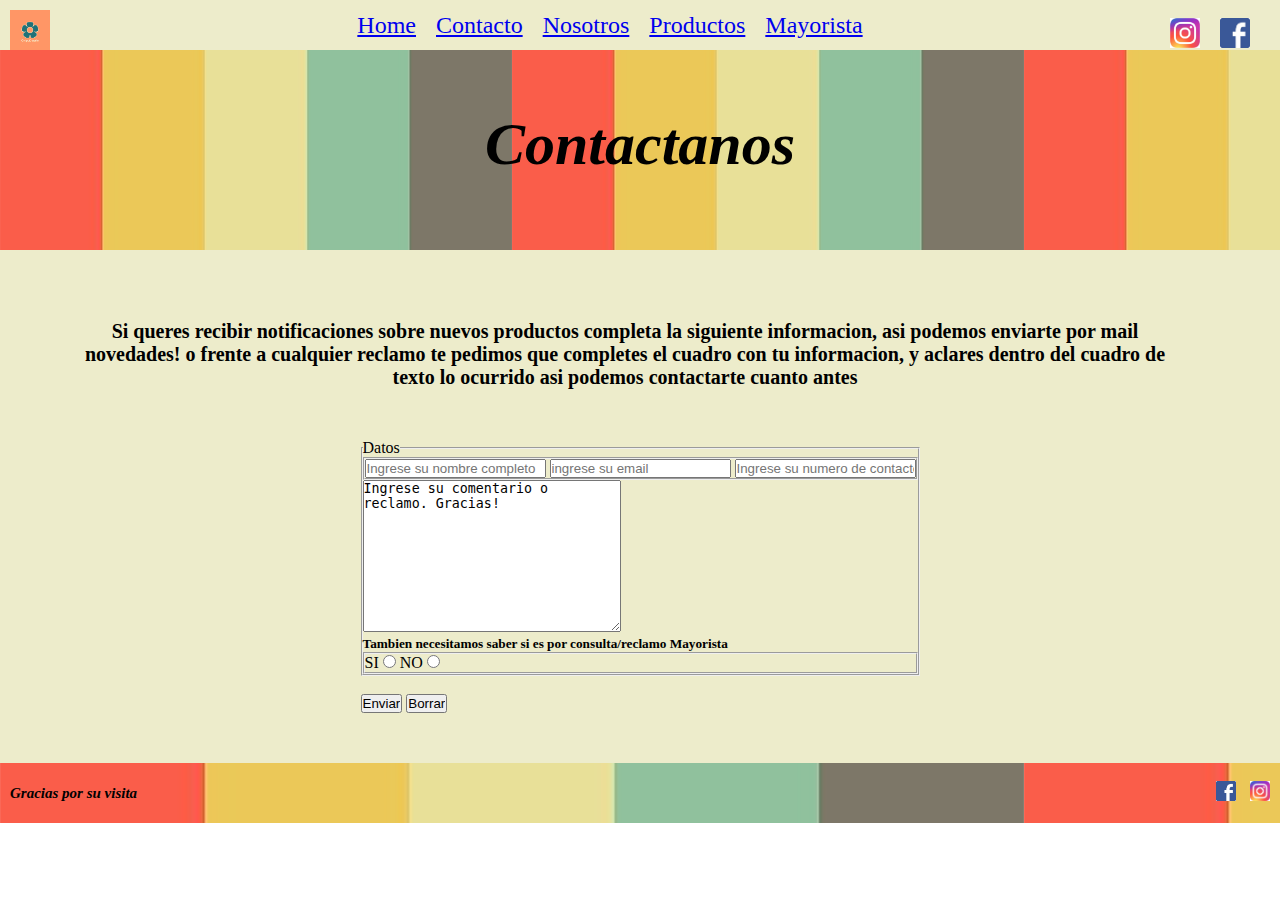
==== paginas/contactos.html @ b228831e "inicio del proyecto con sass" ====
<!DOCTYPE html>
<html lang="en">
<head>
    <meta charset="UTF-8">
    <meta http-equiv="X-UA-Compatible" content="IE=edge">
    <meta name="viewport" content="width=device-width, initial-scale=1.0">
    <link rel="shortcut icon" href="../assets/img/My project.jpg" type="img/x-icon">
    <title>Contacto</title>
    <link rel="stylesheet" href="../assets/ccs/estilo.css">
</head>
<body class="container">

        
    <nav class="navbar">
        
        <div class="logo">
            <img src="../assets/img/My project.jpg" alt="">
        </div>

        <ul>
            <li><a href="../index.html">Home</a></li>
            <li><a href="./contactos.html">Contacto</a></li>
            <li><a href="./nosotros.html">Nosotros</a></li>
            <li><a href="./productos.html">Productos</a></li>
            <li><a href="./mayorista.html">Mayorista</a></li>
           
        </ul>

        <div class="redes">
            <img src="../assets/img/instagramok.jpg" alt="">
            <img src="../assets/img/facebook.jpg" alt="">
        </div>

    </nav>

     <header class="header">
            <div class="headercontacto">
                <H1 class="headercontactoTitulo" >Contactanos</H1>
            </div>
 
    </header>

    <main class="main">
            <div class="infocontacto">
                <h4>Si queres recibir notificaciones 
                    sobre nuevos productos completa 
                    la siguiente informacion, 
                    asi podemos enviarte por mail 
                    novedades! o frente a cualquier reclamo te pedimos que completes 
                    el cuadro con tu informacion, y 
                    aclares dentro del cuadro de texto 
                    lo ocurrido asi podemos contactarte cuanto antes</h4>
                    <form action="">
                        <fieldset>
                            <legend>Datos</legend>
                            <fieldset>
                                <input type="text" name ="NombreCompleto" placeholder="Ingrese su nombre completo" required>
                                <input type="email" name="Email" placeholder="ingrese su email" required>
                                <input type="tel" name="Telefono de contacto" placeholder="Ingrese su numero de contacto">
                            </fieldset>
                            <textarea name="Comentarios" id="" cols="30" rows="10">Ingrese su comentario o reclamo. Gracias!</textarea>
                            
                         <div>
                                <h5>Tambien necesitamos saber si es por consulta/reclamo Mayorista</h5>
                                <fieldset>
                                   <label for="choose">SI</label>
                                   <input type="radio" name="SI" value="SI">
                                   <label for="Choose">NO</label>
                                   <input type="radio" name="NO" value="NO">
                                </fieldset>
                        </fieldset>
                        <br>
                         <input type="submit" value="Enviar">
                         <input type="reset" value="Borrar">
                     </div>
                    </form>


            </div>


    
    </main>
   


    <footer class="footer">
        <div class="piedepagina">
            <div class="Saludos">
                <h2>Gracias por su visita</h2>
            </div>
        
            <div class="redesPiedepagina">
                <img src="../assets/img/facebook.jpg" alt="">
                <img src="../assets/img/instagramok.jpg" alt="">
            </div>
        </div>
    </footer>
    
</body>
</html>
---- assets/ccs/estilo.css ----
*{
    margin: 0%;
    padding: 0%;
    box-sizing:border-box;
  

}

.container{
    display: grid;
    grid-template-columns: repeat(4, 1fr);
    grid-template-rows: auto auto auto 60px;
    grid-template-areas: "navbar navbar navbar navbar"
                         "header header header header"
                         "main main main main"
                         "footer footer footer footer" ;


}



/*---------------------------------------------------------pagina inicio para celular-------------------------------------------------*/

.header{
    grid-area:header;
}

.cajaPortada{
   background-image: url(../img/portada4.png);
   background-size:cover;
   background-repeat: no-repeat;
   display: flex;
   flex-wrap: wrap;
   align-items: center;
   justify-content: center;
   height: 200px;
   

   
    
}    

.Titulo{
    text-align: center;
    font-size: 60px;
    font-style: oblique;
    color:black;
 
}


.pieDePortada{
    text-align:left;
    font-style:oblique;
    display: block;
    padding: 2%;
}


.main{
    grid-area:main;
}

.Novedades{
  
    text-align: center;
    color:rgb(78, 0, 114);
    font-style: oblique;
    background-color:rgb(237, 236, 203);
    
}

.Novedades h2{
  
    font-size: 40px;
    padding-top: 20px;
}

.Novedades h3{
  
    color: black;
}


.tarjetasnovedades{
    display: flex;
    flex-direction: column; /*hace que las imagenes esten una abajo de la otra*/
    align-items: center;
    justify-content: center;
    background-color:rgb(237, 236, 203);
    padding-top:30px;
    padding-block-end: 30px;
   
    

}


.tarjetaNovedad1{
    display: flex;
    flex-direction: column;
    align-items: center;
    border: 2px solid rgb(78, 0, 114);
    margin: 30px;
}


.tarjetaNovedad1 img{
    width: 90%;
    text-align: center;
    margin: 20px;
}

.tarjetaNovedad1_titulo{
    text-align: center;
    font-size: 20px;
    margin: 10px;
}

.btn{
    background-color:rgb(78, 0, 114) ;
    padding: 2%;
    margin:10px;
    color: aliceblue;
    border: 0ch;

}


.tarjetaNovedad2{
    display: flex;
    flex-direction: column;
    align-items: center;
    border: 2px solid rgb(78, 0, 114);
    margin: 30px;
}


.tarjetaNovedad2_img{
    width: 90%;
    text-align: center;
    margin: 20px;
}

.tarjetaNovedad2_titulo{
    text-align: center;
    font-size: 20px;
    margin: 10px;
}
 


/*------------------------- Nosotros para celular ----------------------*/

.headernosotros{
    display: flex;
    flex-direction: column;
    align-items: center;
    justify-content: center;
    background-color: rgb(237, 236, 203);
    padding-top: 20%;
    height: 200px;

    
}


.tituloHeadernosotros{
    background-image: url(../img/portada4.png);
    background-size:contain;
    width: 100%;
    height: 100px;
    text-align:center;
    font-style: oblique;
    font-size: 30px;
    padding-top: 20px;
    
}

.mainnosotros{
    background-color: rgb(237, 236, 203);
    background-size:contain;
    width: 100%;  
    

}

.Parrafo1Mainnosotros{

    font-size: 12px;
    padding: 80px;
    margin-block-end: 20px;
    text-align: center;
    background-color: rgb(237, 236, 203) ;

}

.Parrafo2Mainnosotros{
    font-size: 15px;
    padding-top: 20px;
    padding-block-end: 80px;
    text-align: center;

}


.videoMainNosotros{
    width: 100%;
    height: 200px;
    margin-top: 20px;
    margin-block-end: 20px;
    background-image: url(../img/portada4.png);

}

/*------------------------------CONTACTO para celular-----------------------------*/

.headercontacto{

    display: flex;
    flex-direction: row;
    align-items: center;
    justify-content: center;
    
}

.headercontactoTitulo{
    background-image: url(../img/portada4.png);
    background-size:contain;
    text-align: center;
    width: 100%;
    padding: 30px;
    font-size: 30px;
    font-style: oblique;
    
    

}



.infocontacto{
    display: flex;
    flex-direction:column;
    background-color: rgb(237, 236, 203) ;
    align-items: center;
    justify-content: center;
    padding: 50px;

}

.infocontacto h4{
    text-align: center;
    font-size: 15px;
    padding: 20px;
    
}


/*--------------------------------- PRODUCTOS para CELULAR---------------------------------*/

.headerproductos{

    display: flex;
    flex-direction: column;
    align-items: center;
    justify-content: center;
    background-color: rgb(237, 236, 203);

}

.tituloHeaderproductos{
    background-image: url(../img/portada4.png);
    background-size:contain;
    text-align: center;
    width: 100%;
    height: 200px;
    font-size: 60px;
    font-style: oblique;
    padding-top: 20%;



}


.productoscuadros{
    display: flex;
    flex-direction: column;
    align-items: center;
    justify-content: center;
    background-color: rgb(237, 236, 203);

}



.productosvarios{
    display: flex;
    flex-direction: column;
    align-items: center;
    justify-content: center;
    background-color: rgb(237, 236, 203);

}

.cuadro1{
    display: flex;
    flex-direction: column;
    align-items: center;
    justify-content: center;
    margin: 50px;
    border: 2px solid rgb(78, 0, 114);
}




.cuadro2{
    display: flex;
    flex-direction: column;
    align-items: center;
    justify-content: center;
    margin: 50px;
    border: 2px solid rgb(78, 0, 114);
}

.cuadro1_img{
    width: 50%;
    height: 50% ;
}

.cuadro1_titulo{
    text-align: center;
    font-size: 20px;
    color:rgb(78, 0, 114) ;
    padding: 5%;
    
}

.cuadro2_img{
    width: 50%;
    height: 50% ;
}

.cuadro2_titulo{
    text-align: center;
    font-size: 20px;
    color:rgb(78, 0, 114) ;
    padding: 5%;
    
}

.cuadro1_descripcion{
    text-align: center;
    font-size: 15px;
    color:black;
    padding: 5%;

}


.cuadro2_descripcion{
    text-align: center;
    font-size: 15px;
    color:black;
    padding: 5%;

}

.varios1{
    display: flex;
    flex-direction: column;
    align-items: center;
    justify-content: center;
    margin: 50px;
    border: 2px solid rgb(78, 0, 114);

}

.varios2{
    display: flex;
    flex-direction: column;
    align-items: center;
    justify-content: center;
    margin: 50px;
    border: 2px solid rgb(78, 0, 114);
}

.varios2_img{
    width: 50%;
    height: 50% ;

}

.varios1_img{
    width: 50%;
    height: 50% ;

}

.varios2_titulo{
    text-align: center;
    font-size: 20px;
    color:rgb(78, 0, 114) ;
    padding: 5%;
    

}

.varios1_titulo{
    text-align: center;
    font-size: 20px;
    color:rgb(78, 0, 114) ;
    padding: 5%;
    
}

.varios2_descripcion{
    text-align: center;
    font-size: 15px;
    color:black;
    padding: 5%;

}

.varios1_descripcion{
    text-align: center;
    font-size: 15px;
    color:black;
    padding: 5%;

}

.Productos{


    text-align:left;
    font-size: 18px;
    color:rgb(78, 0, 114) ;
    padding-top: 5%;
    padding-left: 5%;
    background-color: rgb(237, 236, 203);
    height: 100px;


}

.Productos2{

    text-align:left;
    font-size: 18px;
    color:rgb(78, 0, 114) ;
    padding-top: 5%;
    padding-left: 5%;
    background-color: rgb(237, 236, 203);


}


/*------------------------------MAYORISTA para CELULAR------------------------*/

.Bloquecondiciones{
    display: flex;
    flex-direction: column;
    text-align: center;
    justify-content: center;
    background-color: rgb(237, 236, 203);
    border: 2px solid rgb(78, 0, 114);
    padding-top: 20px;

}

.Bloquecondiciones_titulo{
    text-align: center;
    font-size: 25px;
    font-style: oblique;
    padding: 50px;
    color: rgb(78, 0, 114);
}

.Bloquecondiciones_descripcion{
    text-align: center;
    font-size: 15px;
    font-style: oblique;
    padding: 20px;

}
.Bloquecondiciones_acepto{

    text-align: center;
    font-weight: 900;
    font-size: 20px;
    font-style: oblique;
    padding: 20px;

}


.bloqueeleccion{
    display: flex;
    flex-direction: column;
    text-align: center;
    justify-content: center;
    background-color: rgb(237, 236, 203);
  
   
}

.bloqueeleccionTitulo{
    text-align: center;
    font-weight: 900;
    font-size: 25px;
    font-style: oblique;
    padding: 20px;
    color:rgb(78, 0, 114) ;

}

.bloqueeleccionTituloProductos{

    text-align: center;
    font-size: 18px;
    margin: 20px;

}

.bloqueeleccionTituloCantidades{
    text-align: center;
    font-size: 18x;
    margin: 20px;

}

.bloqueeleccion_email{
    text-align: center;
    font-size: 13px;
    margin:10%;


}

.headermayorista{    
    display: flex;
    flex-direction: column;
    align-items: center;
    justify-content: center;
    background-color: rgb(237, 236, 203);
    height: 100px;
    padding-top: 20px;

}

.tituloHeadermayorista{
    background-image: url(../img/portada4.png);
    background-size:contain;
    text-align: center;
    width: 100%;
    height: 100%;
    font-size: 40px;
    font-style: oblique;
    padding-top: 20px;
}



/*--------------------------------------uso comun para todas las pag--------------------------------------------------------*/

/*---------------------barra navegador--------------*/



.navbar{
    grid-area: navbar;
    background-color: rgb(237, 236, 203);
    z-index: 20;
    display: flex;
    flex-wrap: wrap;
    flex-direction:row;
    align-items:flex-start;
    justify-content:space-between;

}

.navbar ul{
    list-style:none;
    display: flex;
    flex-direction: column;
    flex-wrap: wrap;
    align-items: center;
    justify-content: center;
  
  
}

.navbar ul li{
    display: inline-block;
    padding: 10px;
    font-size: 20px;
    font-size:x-large;
    
    
    
}
.logo{
    display: flex;
    flex-direction: column;
    justify-content: center;
    
}

.logo img{
    width: 40px;
    height: 40px;
    margin-left: 20px;
    margin-top: 10px;
    

}

.redes{
    display: flex;
    flex-direction:column;
    margin-right: 10px;
}

.redes img{
    width: 30px;
    height: 30px;
    margin-right: 20px;
    display: inline-block;
    margin-top: 15px;

}

/*---------------------pie de pagina-------------*/

.footer{
    grid-area: footer;
}

.piedepagina{
    display: flex;
    flex-direction: row;
    align-items: center;
    justify-content:space-between;
    background-image: url(../img/portada4.png);
    height: 60px;

}

.redesPiedepagina img {
    width: 20px;
    height: 20px;
    margin-right: 10px;
}

.Saludos{
    font-style: oblique;
    font-size: 10px;
    margin-left: 10px;

}



/*---------------------------------------------- TODO PARA ESCRITORIO----------------------------------------------------------*/


@media(min-width:768px){




    .container{
        display: grid;
        grid-template-columns: repeat(4, 1fr);
        grid-template-rows: auto auto auto 60px;
        grid-template-areas: "navbar navbar navbar navbar"
                             "header header header header"
                             "main main main main"
                             "footer footer footer footer" ;}

     

    .navbar{

        grid-area: navbar;
        background-color: rgb(237, 236, 203);
        z-index: 20;
        display: flex;
        flex-wrap: wrap;
        flex-direction:row;
        align-items:center;
        justify-content: space-between;
    }     


    .navbar ul{
        list-style:none;
        display: flex;
        flex-direction: row;
        flex-wrap: wrap;
        align-items: center;
        justify-content: center;
      
      
    }
    
    .navbar ul li{
        display: inline-block;
        padding: 10px;
        font-size: 20px;
        font-size:x-large;
        
        
    }
    .logo{
        display: flex;
        flex-direction: row;
        justify-content:flex-start
    }
    
    .logo img{
        width: 40px;
        height: 40px;
        margin-left: 10px;
        
    
    }
    
    .redes{
        display: flex;
        flex-direction:row;
        margin-right: 10px;
    }
    
    .redes img{
        width: 30px;
        height: 30px;
        margin-right: 20px;
        display: inline-block;
    
    }


    
    
    /*------------------seccion inicio para escritorio --------------------*/


    .cajaPortada{
        background-image: url(../img/portada4.png);
        background-size:cover;
        background-repeat: no-repeat;
        display: flex;
        flex-wrap: wrap;
        align-items: center;
        justify-content: center;
        height: 200px;
        
         
     }    
    
    .tarjetasnovedades{
        display: flex;
        flex-direction: row; /*hace que las imagenes esten una al lado de la otra*/
        align-items: center;
        justify-content: center;
        background-color:rgb(237, 236, 203);
        padding-top:30px;
        padding-block-end: 30px;
        
    
    }
    
    
    .tarjetaNovedad1{
        display: flex;
        flex-direction: column;
        width: 70%;
        align-items: center;
        border: 2px solid rgb(78, 0, 114);
        margin: 30px;
    }
    
    
    .tarjetaNovedad1 img{
        width: 90%;
        text-align: center;
        margin: 20px;
    }
    
    .tarjetaNovedad1_titulo{
        text-align: center;
        font-size: 20px;
        margin: 10px;
    }
    
    .btn{
        background-color:rgb(78, 0, 114) ;
        padding: 2%;
        margin:10px;
        color: aliceblue;
        border: 0ch;
    
    }
    
    
    .tarjetaNovedad2{
        display: flex;
        flex-direction: column;
        width: 70%;
        align-items: center;
        border: 2px solid rgb(78, 0, 114);
        margin: 30px;
    }
    
    
    .tarjetaNovedad2_img{
        width: 90%;
        text-align: center;
        margin: 20px;
    }
    
    .tarjetaNovedad2_titulo{
        text-align: center;
        font-size: 20px;
        margin: 10px;
    }
     
    

   /*--------------------------pagina NOSOTROS para escritorio------------------------------*/ 



   .headernosotros{
    padding-top: 10px;
    display: flex;
    flex-direction: column;
    align-items: center;
    justify-content: center;
    background-color: rgb(237, 236, 203);

    
}


.tituloHeadernosotros{
    background-image: url(../img/portada4.png);
    background-size:contain;
    width: 100%;
    text-align: center;
    font-style: oblique;
    font-size: 40px;
    height: 200px;
    padding-top: 60px;
}

.mainnosotros{
    background-color: rgb(237, 236, 203);
    background-size:contain;
    width: 100%;
    text-align: center;
    font-style: oblique;
    font-size: 40px;
   
    

}

.Parrafo1Mainnosotros{

    font-size: 20px;
    padding: 80px;
    margin-block-end: 20px;
    text-align: center;
    background-color: rgb(237, 236, 203) ;

}

.Parrafo2Mainnosotros{
    font-size: 20px;
    padding-top: 10px;
    padding-block-end: 80px;
    text-align: center;
    font-weight: 600;

}


.videoMainNosotros{
    width: 100%;
    height: 500px;
    margin-top: 20px;
    margin-block-end: 20px;
    background-image: url(../img/portada4.png);

}



/*-------------------------------------- pagina CONTACTO para escritrio--------------------------*/

.headercontacto{

    display: flex;
    flex-direction: row;
    align-items: center;
    justify-content: center;
    
}

.headercontactoTitulo{
    background-image: url(../img/portada4.png);
    background-size:contain;
    text-align: center;
    width: 100%;
    height: 200px;
    padding-top: 60px;
    font-size: 60px;
    font-style: oblique;

}



.infocontacto{
    display: flex;
    flex-direction:column;
    background-color: rgb(237, 236, 203) ;
    align-items: center;
    justify-content: center;
    padding: 50px;

}

.infocontacto h4{
    text-align: center;
    font-size: 20px;
    padding-top: 20px;
    padding-block-end: 50px;
    padding-right: 50px;
    
}




   /*--------------------- pagina PRODUCTOS para escritorio--------------------------*/
   
   .headerproductos{

    display: flex;
    flex-direction: column;
    align-items: center;
    justify-content: center;
    background-color: rgb(237, 236, 203);

}

.tituloHeaderproductos{
    background-image: url(../img/portada4.png);
    background-size:contain;
    text-align: center;
    width: 100%;
    height: 200px;
    padding-top: 60px;
    font-size: 60px;
    font-style: oblique;


}

.productoscuadros{
    display: flex;
    flex-direction: row;
    align-items: center;
    justify-content: center;
    background-color: rgb(237, 236, 203);
    padding: 50px;

}



.productosvarios{
    display: flex;
    flex-direction: row;
    align-items: center;
    justify-content: center;
    background-color: rgb(237, 236, 203);
    padding: 50px;


}

.cuadro1{
    display: flex;
    flex-direction: column;
    align-items: center;
    justify-content: center;
    width: 400px; ;
    height: 500px; ;
    margin: 50px;
    border: 2px solid rgb(78, 0, 114);
}




.cuadro2{
    display: flex;
    flex-direction: column;
    align-items: center;
    justify-content: center;
    width: 400px; ;
    height: 500px; ;
    margin: 50px;
    border: 2px solid rgb(78, 0, 114);
}

.cuadro1_img{
    width: 300px;
    height: 300px;
}

.cuadro1_titulo{
    text-align: center;
    font-size: 30px;
    color:rgb(78, 0, 114) ;
    padding: 5%;
    
}

.cuadro2_img{
    width: 300px;
    height: 300px;
}

.cuadro2_titulo{
    text-align: center;
    font-size: 30px;
    color:rgb(78, 0, 114) ;
    padding: 5%;
    
}

.cuadro1_descripcion{
    text-align: center;
    font-size: 15px;
    color:black;
    padding: 5%;

}


.cuadro2_descripcion{
    text-align: center;
    font-size: 15px;
    color:black;
    padding: 5%;

}

.varios1{
    display: flex;
    flex-direction: column;
    align-items: center;
    justify-content: center;
    width: 400px; ;
    height: 500px; ;
    margin: 50px;
    border: 2px solid rgb(78, 0, 114);

}

.varios2{
    display: flex;
    flex-direction: column;
    align-items: center;
    justify-content: center;
    width: 400px; ;
    height: 500px; ;
    margin: 50px;
    border: 2px solid rgb(78, 0, 114);
}

.varios2_img{
    width: 300px;
    height: 300px;

}

.varios1_img{
    width: 300px;
    height: 300px;

}

.varios2_titulo{
    text-align: center;
    font-size: 30px;
    color:rgb(78, 0, 114) ;
    padding: 5%;
    

}

.varios1_titulo{
    text-align: center;
    font-size: 30px;
    color:rgb(78, 0, 114) ;
    padding: 5%;
    
}

.varios2_descripcion{
    text-align: center;
    font-size: 15px;
    color:black;
    padding: 5%;

}

.varios1_descripcion{
    text-align: center;
    font-size: 15px;
    color:black;
    padding: 5%;

}

.Productos{


    text-align:left;
    font-size: 18px;
    color:rgb(78, 0, 114) ;
    padding-top: 5%;
    padding-left: 5%;
    background-color: rgb(237, 236, 203);
    height: 100px;


}

.Productos2{

    text-align:left;
    font-size: 18px;
    color:rgb(78, 0, 114) ;
    padding-top: 5%;
    padding-left: 5%;
    background-color: rgb(237, 236, 203);


}


/*------------------------------------------ MAYORISTA PARA ESCRITORIO--------------------------------*/

.Bloquecondiciones{
    display: flex;
    flex-direction: column;
    text-align: center;
    justify-content: center;
    background-color: rgb(237, 236, 203);
    height: 300px;
    border: 2px solid rgb(78, 0, 114);

}

.Bloquecondiciones_titulo{
    text-align: center;
    font-size: 30px;
    font-style: oblique;
    padding: 50px;
    color: rgb(78, 0, 114);
}

.Bloquecondiciones_descripcion{
    text-align: center;
    font-size: 15px;
    font-style: oblique;
    padding: 20px;

}
.Bloquecondiciones_acepto{

    text-align: center;
    font-weight: 900;
    font-size: 25px;
    font-style: oblique;
    padding: 20px;

}


.bloqueeleccion{
    display: flex;
    flex-direction: column;
    text-align: center;
    justify-content: center;
    background-color: rgb(237, 236, 203);
    height: 400px;
   
}

.bloqueeleccionTitulo{
    text-align: center;
    font-weight: 900;
    font-size: 35px;
    font-style: oblique;
    padding: 20px;
    color:rgb(78, 0, 114) ;

}

.bloqueeleccionTituloProductos{

    text-align: center;
    font-size: 25px;
    margin: 20px;

}

.bloqueeleccionTituloCantidades{
    text-align: center;
    font-size: 20px;
    margin: 20px;

}

.bloqueeleccion_email{
    text-align: center;
    font-size: 20px;
    margin: 20px;

}

.headermayorista{    
    display: flex;
    flex-direction: column;
    align-items: center;
    justify-content: center;
    background-color: rgb(237, 236, 203);
}

.tituloHeadermayorista{
    background-image: url(../img/portada4.png);
    background-size:contain;
    text-align: center;
    width: 100%;
    height: 200px;
    
    font-size: 60px;
    font-style: oblique;
}


}
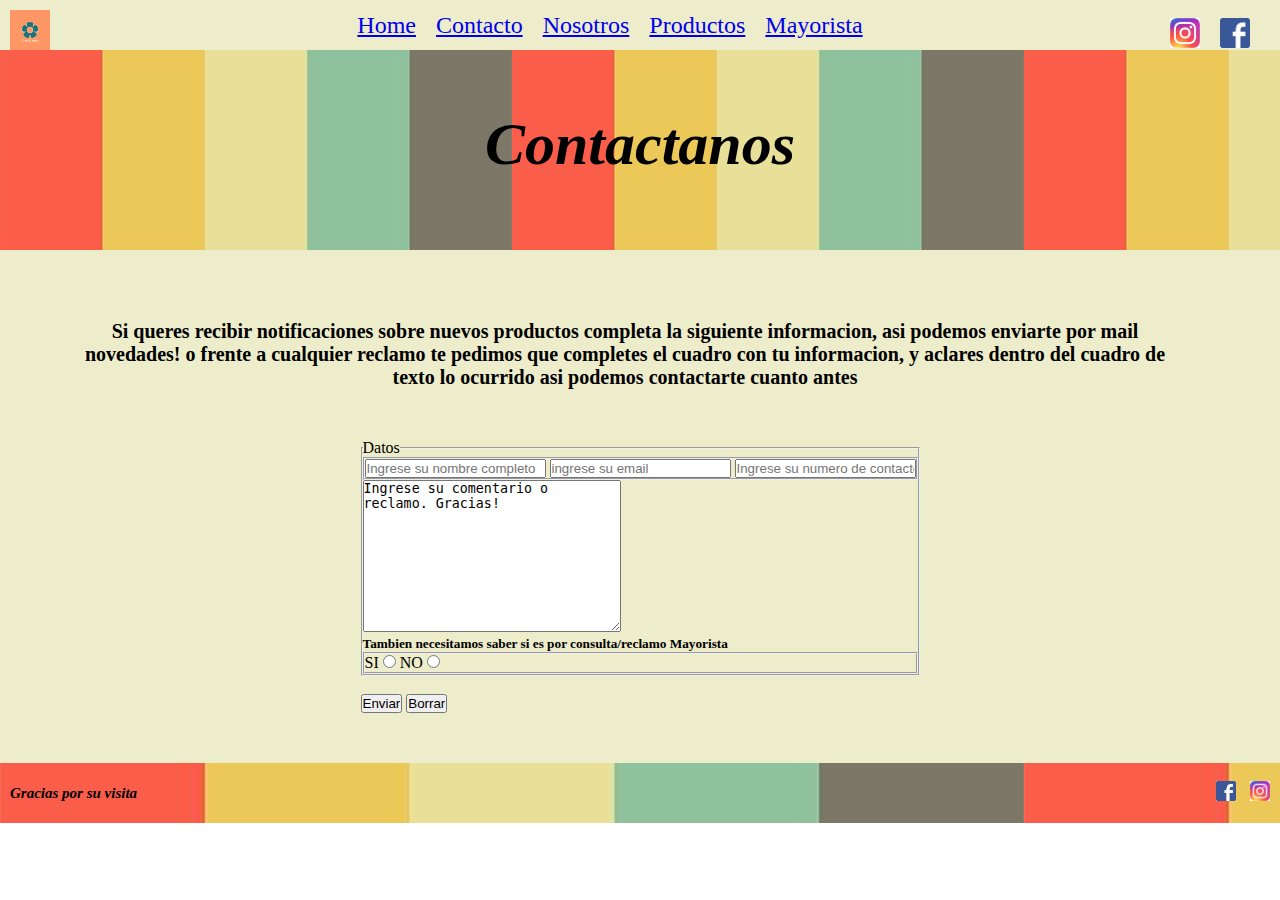
==== commit 70db9cf6: "nodejs aplicado, listo para trabajar con estilo ssas" ====
--- a/paginas/contactos.html
+++ b/paginas/contactos.html
@@ -6,7 +6,7 @@
     <meta name="viewport" content="width=device-width, initial-scale=1.0">
     <link rel="shortcut icon" href="../assets/img/My project.jpg" type="img/x-icon">
     <title>Contacto</title>
-    <link rel="stylesheet" href="../assets/ccs/estilo.css">
+    <link rel="stylesheet" href="../assets/css/estilo.css">
 </head>
 <body class="container">
 
--- a/assets/css/estilo.css
+++ b/assets/css/estilo.css
@@ -0,0 +1,848 @@
+* {
+  margin: 0%;
+  padding: 0%;
+  box-sizing: border-box; }
+
+.container {
+  display: grid;
+  grid-template-columns: repeat(4, 1fr);
+  grid-template-rows: auto auto auto 60px;
+  grid-template-areas: "navbar navbar navbar navbar"+ "header header header header"+ "main main main main"+ "footer footer footer footer"; }
+
+/*---------------------------------------------------------pagina inicio para celular-------------------------------------------------*/
+.header {
+  grid-area: header; }
+
+.cajaPortada {
+  background-image: url(../img/portada4.png);
+  background-size: cover;
+  background-repeat: no-repeat;
+  display: flex;
+  flex-wrap: wrap;
+  align-items: center;
+  justify-content: center;
+  height: 200px; }
+
+.Titulo {
+  text-align: center;
+  font-size: 60px;
+  font-style: oblique;
+  color: black; }
+
+.pieDePortada {
+  text-align: left;
+  font-style: oblique;
+  display: block;
+  padding: 2%; }
+
+.main {
+  grid-area: main; }
+
+.Novedades {
+  text-align: center;
+  color: #4e0072;
+  font-style: oblique;
+  background-color: #edeccb; }
+
+.Novedades h2 {
+  font-size: 40px;
+  padding-top: 20px; }
+
+.Novedades h3 {
+  color: black; }
+
+.tarjetasnovedades {
+  display: flex;
+  flex-direction: column;
+  /*hace que las imagenes esten una abajo de la otra*/
+  align-items: center;
+  justify-content: center;
+  background-color: #edeccb;
+  padding-top: 30px;
+  padding-block-end: 30px; }
+
+.tarjetaNovedad1 {
+  display: flex;
+  flex-direction: column;
+  align-items: center;
+  border: 2px solid #4e0072;
+  margin: 30px; }
+
+.tarjetaNovedad1 img {
+  width: 90%;
+  text-align: center;
+  margin: 20px; }
+
+.tarjetaNovedad1_titulo {
+  text-align: center;
+  font-size: 20px;
+  margin: 10px; }
+
+.btn {
+  background-color: #4e0072;
+  padding: 2%;
+  margin: 10px;
+  color: aliceblue;
+  border: 0ch; }
+
+.tarjetaNovedad2 {
+  display: flex;
+  flex-direction: column;
+  align-items: center;
+  border: 2px solid #4e0072;
+  margin: 30px; }
+
+.tarjetaNovedad2_img {
+  width: 90%;
+  text-align: center;
+  margin: 20px; }
+
+.tarjetaNovedad2_titulo {
+  text-align: center;
+  font-size: 20px;
+  margin: 10px; }
+
+/*------------------------- Nosotros para celular ----------------------*/
+.headernosotros {
+  display: flex;
+  flex-direction: column;
+  align-items: center;
+  justify-content: center;
+  background-color: #edeccb;
+  padding-top: 20%;
+  height: 200px; }
+
+.tituloHeadernosotros {
+  background-image: url(../img/portada4.png);
+  background-size: contain;
+  width: 100%;
+  height: 100px;
+  text-align: center;
+  font-style: oblique;
+  font-size: 30px;
+  padding-top: 20px; }
+
+.mainnosotros {
+  background-color: #edeccb;
+  background-size: contain;
+  width: 100%; }
+
+.Parrafo1Mainnosotros {
+  font-size: 12px;
+  padding: 80px;
+  margin-block-end: 20px;
+  text-align: center;
+  background-color: #edeccb; }
+
+.Parrafo2Mainnosotros {
+  font-size: 15px;
+  padding-top: 20px;
+  padding-block-end: 80px;
+  text-align: center; }
+
+.videoMainNosotros {
+  width: 100%;
+  height: 200px;
+  margin-top: 20px;
+  margin-block-end: 20px;
+  background-image: url(../img/portada4.png); }
+
+/*------------------------------CONTACTO para celular-----------------------------*/
+.headercontacto {
+  display: flex;
+  flex-direction: row;
+  align-items: center;
+  justify-content: center; }
+
+.headercontactoTitulo {
+  background-image: url(../img/portada4.png);
+  background-size: contain;
+  text-align: center;
+  width: 100%;
+  padding: 30px;
+  font-size: 30px;
+  font-style: oblique; }
+
+.infocontacto {
+  display: flex;
+  flex-direction: column;
+  background-color: #edeccb;
+  align-items: center;
+  justify-content: center;
+  padding: 50px; }
+
+.infocontacto h4 {
+  text-align: center;
+  font-size: 15px;
+  padding: 20px; }
+
+/*--------------------------------- PRODUCTOS para CELULAR---------------------------------*/
+.headerproductos {
+  display: flex;
+  flex-direction: column;
+  align-items: center;
+  justify-content: center;
+  background-color: #edeccb; }
+
+.tituloHeaderproductos {
+  background-image: url(../img/portada4.png);
+  background-size: contain;
+  text-align: center;
+  width: 100%;
+  height: 200px;
+  font-size: 60px;
+  font-style: oblique;
+  padding-top: 20%; }
+
+.productoscuadros {
+  display: flex;
+  flex-direction: column;
+  align-items: center;
+  justify-content: center;
+  background-color: #edeccb; }
+
+.productosvarios {
+  display: flex;
+  flex-direction: column;
+  align-items: center;
+  justify-content: center;
+  background-color: #edeccb; }
+
+.cuadro1 {
+  display: flex;
+  flex-direction: column;
+  align-items: center;
+  justify-content: center;
+  margin: 50px;
+  border: 2px solid #4e0072; }
+
+.cuadro2 {
+  display: flex;
+  flex-direction: column;
+  align-items: center;
+  justify-content: center;
+  margin: 50px;
+  border: 2px solid #4e0072; }
+
+.cuadro1_img {
+  width: 50%;
+  height: 50%; }
+
+.cuadro1_titulo {
+  text-align: center;
+  font-size: 20px;
+  color: #4e0072;
+  padding: 5%; }
+
+.cuadro2_img {
+  width: 50%;
+  height: 50%; }
+
+.cuadro2_titulo {
+  text-align: center;
+  font-size: 20px;
+  color: #4e0072;
+  padding: 5%; }
+
+.cuadro1_descripcion {
+  text-align: center;
+  font-size: 15px;
+  color: black;
+  padding: 5%; }
+
+.cuadro2_descripcion {
+  text-align: center;
+  font-size: 15px;
+  color: black;
+  padding: 5%; }
+
+.varios1 {
+  display: flex;
+  flex-direction: column;
+  align-items: center;
+  justify-content: center;
+  margin: 50px;
+  border: 2px solid #4e0072; }
+
+.varios2 {
+  display: flex;
+  flex-direction: column;
+  align-items: center;
+  justify-content: center;
+  margin: 50px;
+  border: 2px solid #4e0072; }
+
+.varios2_img {
+  width: 50%;
+  height: 50%; }
+
+.varios1_img {
+  width: 50%;
+  height: 50%; }
+
+.varios2_titulo {
+  text-align: center;
+  font-size: 20px;
+  color: #4e0072;
+  padding: 5%; }
+
+.varios1_titulo {
+  text-align: center;
+  font-size: 20px;
+  color: #4e0072;
+  padding: 5%; }
+
+.varios2_descripcion {
+  text-align: center;
+  font-size: 15px;
+  color: black;
+  padding: 5%; }
+
+.varios1_descripcion {
+  text-align: center;
+  font-size: 15px;
+  color: black;
+  padding: 5%; }
+
+.Productos {
+  text-align: left;
+  font-size: 18px;
+  color: #4e0072;
+  padding-top: 5%;
+  padding-left: 5%;
+  background-color: #edeccb;
+  height: 100px; }
+
+.Productos2 {
+  text-align: left;
+  font-size: 18px;
+  color: #4e0072;
+  padding-top: 5%;
+  padding-left: 5%;
+  background-color: #edeccb; }
+
+/*------------------------------MAYORISTA para CELULAR------------------------*/
+.Bloquecondiciones {
+  display: flex;
+  flex-direction: column;
+  text-align: center;
+  justify-content: center;
+  background-color: #edeccb;
+  border: 2px solid #4e0072;
+  padding-top: 20px; }
+
+.Bloquecondiciones_titulo {
+  text-align: center;
+  font-size: 25px;
+  font-style: oblique;
+  padding: 50px;
+  color: #4e0072; }
+
+.Bloquecondiciones_descripcion {
+  text-align: center;
+  font-size: 15px;
+  font-style: oblique;
+  padding: 20px; }
+
+.Bloquecondiciones_acepto {
+  text-align: center;
+  font-weight: 900;
+  font-size: 20px;
+  font-style: oblique;
+  padding: 20px; }
+
+.bloqueeleccion {
+  display: flex;
+  flex-direction: column;
+  text-align: center;
+  justify-content: center;
+  background-color: #edeccb; }
+
+.bloqueeleccionTitulo {
+  text-align: center;
+  font-weight: 900;
+  font-size: 25px;
+  font-style: oblique;
+  padding: 20px;
+  color: #4e0072; }
+
+.bloqueeleccionTituloProductos {
+  text-align: center;
+  font-size: 18px;
+  margin: 20px; }
+
+.bloqueeleccionTituloCantidades {
+  text-align: center;
+  font-size: 18x;
+  margin: 20px; }
+
+.bloqueeleccion_email {
+  text-align: center;
+  font-size: 13px;
+  margin: 10%; }
+
+.headermayorista {
+  display: flex;
+  flex-direction: column;
+  align-items: center;
+  justify-content: center;
+  background-color: #edeccb;
+  height: 100px;
+  padding-top: 20px; }
+
+.tituloHeadermayorista {
+  background-image: url(../img/portada4.png);
+  background-size: contain;
+  text-align: center;
+  width: 100%;
+  height: 100%;
+  font-size: 40px;
+  font-style: oblique;
+  padding-top: 20px; }
+
+/*--------------------------------------uso comun para todas las pag--------------------------------------------------------*/
+/*---------------------barra navegador--------------*/
+.navbar {
+  grid-area: navbar;
+  background-color: #edeccb;
+  z-index: 20;
+  display: flex;
+  flex-wrap: wrap;
+  flex-direction: row;
+  align-items: flex-start;
+  justify-content: space-between; }
+
+.navbar ul {
+  list-style: none;
+  display: flex;
+  flex-direction: column;
+  flex-wrap: wrap;
+  align-items: center;
+  justify-content: center; }
+
+.navbar ul li {
+  display: inline-block;
+  padding: 10px;
+  font-size: 20px;
+  font-size: x-large; }
+
+.logo {
+  display: flex;
+  flex-direction: column;
+  justify-content: center; }
+
+.logo img {
+  width: 40px;
+  height: 40px;
+  margin-left: 20px;
+  margin-top: 10px; }
+
+.redes {
+  display: flex;
+  flex-direction: column;
+  margin-right: 10px; }
+
+.redes img {
+  width: 30px;
+  height: 30px;
+  margin-right: 20px;
+  display: inline-block;
+  margin-top: 15px; }
+
+/*---------------------pie de pagina-------------*/
+.footer {
+  grid-area: footer; }
+
+.piedepagina {
+  display: flex;
+  flex-direction: row;
+  align-items: center;
+  justify-content: space-between;
+  background-image: url(../img/portada4.png);
+  height: 60px; }
+
+.redesPiedepagina img {
+  width: 20px;
+  height: 20px;
+  margin-right: 10px; }
+
+.Saludos {
+  font-style: oblique;
+  font-size: 10px;
+  margin-left: 10px; }
+
+/*---------------------------------------------- TODO PARA ESCRITORIO----------------------------------------------------------*/
+@media (min-width: 768px) {
+  .container {
+    display: grid;
+    grid-template-columns: repeat(4, 1fr);
+    grid-template-rows: auto auto auto 60px;
+    grid-template-areas: "navbar navbar navbar navbar"+ "header header header header"+ "main main main main"+ "footer footer footer footer"; }
+  .navbar {
+    grid-area: navbar;
+    background-color: #edeccb;
+    z-index: 20;
+    display: flex;
+    flex-wrap: wrap;
+    flex-direction: row;
+    align-items: center;
+    justify-content: space-between; }
+  .navbar ul {
+    list-style: none;
+    display: flex;
+    flex-direction: row;
+    flex-wrap: wrap;
+    align-items: center;
+    justify-content: center; }
+  .navbar ul li {
+    display: inline-block;
+    padding: 10px;
+    font-size: 20px;
+    font-size: x-large; }
+  .logo {
+    display: flex;
+    flex-direction: row;
+    justify-content: flex-start; }
+  .logo img {
+    width: 40px;
+    height: 40px;
+    margin-left: 10px; }
+  .redes {
+    display: flex;
+    flex-direction: row;
+    margin-right: 10px; }
+  .redes img {
+    width: 30px;
+    height: 30px;
+    margin-right: 20px;
+    display: inline-block; }
+  /*------------------seccion inicio para escritorio --------------------*/
+  .cajaPortada {
+    background-image: url(../img/portada4.png);
+    background-size: cover;
+    background-repeat: no-repeat;
+    display: flex;
+    flex-wrap: wrap;
+    align-items: center;
+    justify-content: center;
+    height: 200px; }
+  .tarjetasnovedades {
+    display: flex;
+    flex-direction: row;
+    /*hace que las imagenes esten una al lado de la otra*/
+    align-items: center;
+    justify-content: center;
+    background-color: #edeccb;
+    padding-top: 30px;
+    padding-block-end: 30px; }
+  .tarjetaNovedad1 {
+    display: flex;
+    flex-direction: column;
+    width: 70%;
+    align-items: center;
+    border: 2px solid #4e0072;
+    margin: 30px; }
+  .tarjetaNovedad1 img {
+    width: 90%;
+    text-align: center;
+    margin: 20px; }
+  .tarjetaNovedad1_titulo {
+    text-align: center;
+    font-size: 20px;
+    margin: 10px; }
+  .btn {
+    background-color: #4e0072;
+    padding: 2%;
+    margin: 10px;
+    color: aliceblue;
+    border: 0ch; }
+  .tarjetaNovedad2 {
+    display: flex;
+    flex-direction: column;
+    width: 70%;
+    align-items: center;
+    border: 2px solid #4e0072;
+    margin: 30px; }
+  .tarjetaNovedad2_img {
+    width: 90%;
+    text-align: center;
+    margin: 20px; }
+  .tarjetaNovedad2_titulo {
+    text-align: center;
+    font-size: 20px;
+    margin: 10px; }
+  /*--------------------------pagina NOSOTROS para escritorio------------------------------*/
+  .headernosotros {
+    padding-top: 10px;
+    display: flex;
+    flex-direction: column;
+    align-items: center;
+    justify-content: center;
+    background-color: #edeccb; }
+  .tituloHeadernosotros {
+    background-image: url(../img/portada4.png);
+    background-size: contain;
+    width: 100%;
+    text-align: center;
+    font-style: oblique;
+    font-size: 40px;
+    height: 200px;
+    padding-top: 60px; }
+  .mainnosotros {
+    background-color: #edeccb;
+    background-size: contain;
+    width: 100%;
+    text-align: center;
+    font-style: oblique;
+    font-size: 40px; }
+  .Parrafo1Mainnosotros {
+    font-size: 20px;
+    padding: 80px;
+    margin-block-end: 20px;
+    text-align: center;
+    background-color: #edeccb; }
+  .Parrafo2Mainnosotros {
+    font-size: 20px;
+    padding-top: 10px;
+    padding-block-end: 80px;
+    text-align: center;
+    font-weight: 600; }
+  .videoMainNosotros {
+    width: 100%;
+    height: 500px;
+    margin-top: 20px;
+    margin-block-end: 20px;
+    background-image: url(../img/portada4.png); }
+  /*-------------------------------------- pagina CONTACTO para escritrio--------------------------*/
+  .headercontacto {
+    display: flex;
+    flex-direction: row;
+    align-items: center;
+    justify-content: center; }
+  .headercontactoTitulo {
+    background-image: url(../img/portada4.png);
+    background-size: contain;
+    text-align: center;
+    width: 100%;
+    height: 200px;
+    padding-top: 60px;
+    font-size: 60px;
+    font-style: oblique; }
+  .infocontacto {
+    display: flex;
+    flex-direction: column;
+    background-color: #edeccb;
+    align-items: center;
+    justify-content: center;
+    padding: 50px; }
+  .infocontacto h4 {
+    text-align: center;
+    font-size: 20px;
+    padding-top: 20px;
+    padding-block-end: 50px;
+    padding-right: 50px; }
+  /*--------------------- pagina PRODUCTOS para escritorio--------------------------*/
+  .headerproductos {
+    display: flex;
+    flex-direction: column;
+    align-items: center;
+    justify-content: center;
+    background-color: #edeccb; }
+  .tituloHeaderproductos {
+    background-image: url(../img/portada4.png);
+    background-size: contain;
+    text-align: center;
+    width: 100%;
+    height: 200px;
+    padding-top: 60px;
+    font-size: 60px;
+    font-style: oblique; }
+  .productoscuadros {
+    display: flex;
+    flex-direction: row;
+    align-items: center;
+    justify-content: center;
+    background-color: #edeccb;
+    padding: 50px; }
+  .productosvarios {
+    display: flex;
+    flex-direction: row;
+    align-items: center;
+    justify-content: center;
+    background-color: #edeccb;
+    padding: 50px; }
+  .cuadro1 {
+    display: flex;
+    flex-direction: column;
+    align-items: center;
+    justify-content: center;
+    width: 400px;
+    height: 500px;
+    margin: 50px;
+    border: 2px solid #4e0072; }
+  .cuadro2 {
+    display: flex;
+    flex-direction: column;
+    align-items: center;
+    justify-content: center;
+    width: 400px;
+    height: 500px;
+    margin: 50px;
+    border: 2px solid #4e0072; }
+  .cuadro1_img {
+    width: 300px;
+    height: 300px; }
+  .cuadro1_titulo {
+    text-align: center;
+    font-size: 30px;
+    color: #4e0072;
+    padding: 5%; }
+  .cuadro2_img {
+    width: 300px;
+    height: 300px; }
+  .cuadro2_titulo {
+    text-align: center;
+    font-size: 30px;
+    color: #4e0072;
+    padding: 5%; }
+  .cuadro1_descripcion {
+    text-align: center;
+    font-size: 15px;
+    color: black;
+    padding: 5%; }
+  .cuadro2_descripcion {
+    text-align: center;
+    font-size: 15px;
+    color: black;
+    padding: 5%; }
+  .varios1 {
+    display: flex;
+    flex-direction: column;
+    align-items: center;
+    justify-content: center;
+    width: 400px;
+    height: 500px;
+    margin: 50px;
+    border: 2px solid #4e0072; }
+  .varios2 {
+    display: flex;
+    flex-direction: column;
+    align-items: center;
+    justify-content: center;
+    width: 400px;
+    height: 500px;
+    margin: 50px;
+    border: 2px solid #4e0072; }
+  .varios2_img {
+    width: 300px;
+    height: 300px; }
+  .varios1_img {
+    width: 300px;
+    height: 300px; }
+  .varios2_titulo {
+    text-align: center;
+    font-size: 30px;
+    color: #4e0072;
+    padding: 5%; }
+  .varios1_titulo {
+    text-align: center;
+    font-size: 30px;
+    color: #4e0072;
+    padding: 5%; }
+  .varios2_descripcion {
+    text-align: center;
+    font-size: 15px;
+    color: black;
+    padding: 5%; }
+  .varios1_descripcion {
+    text-align: center;
+    font-size: 15px;
+    color: black;
+    padding: 5%; }
+  .Productos {
+    text-align: left;
+    font-size: 18px;
+    color: #4e0072;
+    padding-top: 5%;
+    padding-left: 5%;
+    background-color: #edeccb;
+    height: 100px; }
+  .Productos2 {
+    text-align: left;
+    font-size: 18px;
+    color: #4e0072;
+    padding-top: 5%;
+    padding-left: 5%;
+    background-color: #edeccb; }
+  /*------------------------------------------ MAYORISTA PARA ESCRITORIO--------------------------------*/
+  .Bloquecondiciones {
+    display: flex;
+    flex-direction: column;
+    text-align: center;
+    justify-content: center;
+    background-color: #edeccb;
+    height: 300px;
+    border: 2px solid #4e0072; }
+  .Bloquecondiciones_titulo {
+    text-align: center;
+    font-size: 30px;
+    font-style: oblique;
+    padding: 50px;
+    color: #4e0072; }
+  .Bloquecondiciones_descripcion {
+    text-align: center;
+    font-size: 15px;
+    font-style: oblique;
+    padding: 20px; }
+  .Bloquecondiciones_acepto {
+    text-align: center;
+    font-weight: 900;
+    font-size: 25px;
+    font-style: oblique;
+    padding: 20px; }
+  .bloqueeleccion {
+    display: flex;
+    flex-direction: column;
+    text-align: center;
+    justify-content: center;
+    background-color: #edeccb;
+    height: 400px; }
+  .bloqueeleccionTitulo {
+    text-align: center;
+    font-weight: 900;
+    font-size: 35px;
+    font-style: oblique;
+    padding: 20px;
+    color: #4e0072; }
+  .bloqueeleccionTituloProductos {
+    text-align: center;
+    font-size: 25px;
+    margin: 20px; }
+  .bloqueeleccionTituloCantidades {
+    text-align: center;
+    font-size: 20px;
+    margin: 20px; }
+  .bloqueeleccion_email {
+    text-align: center;
+    font-size: 20px;
+    margin: 20px; }
+  .headermayorista {
+    display: flex;
+    flex-direction: column;
+    align-items: center;
+    justify-content: center;
+    background-color: #edeccb; }
+  .tituloHeadermayorista {
+    background-image: url(../img/portada4.png);
+    background-size: contain;
+    text-align: center;
+    width: 100%;
+    height: 200px;
+    font-size: 60px;
+    font-style: oblique; } }
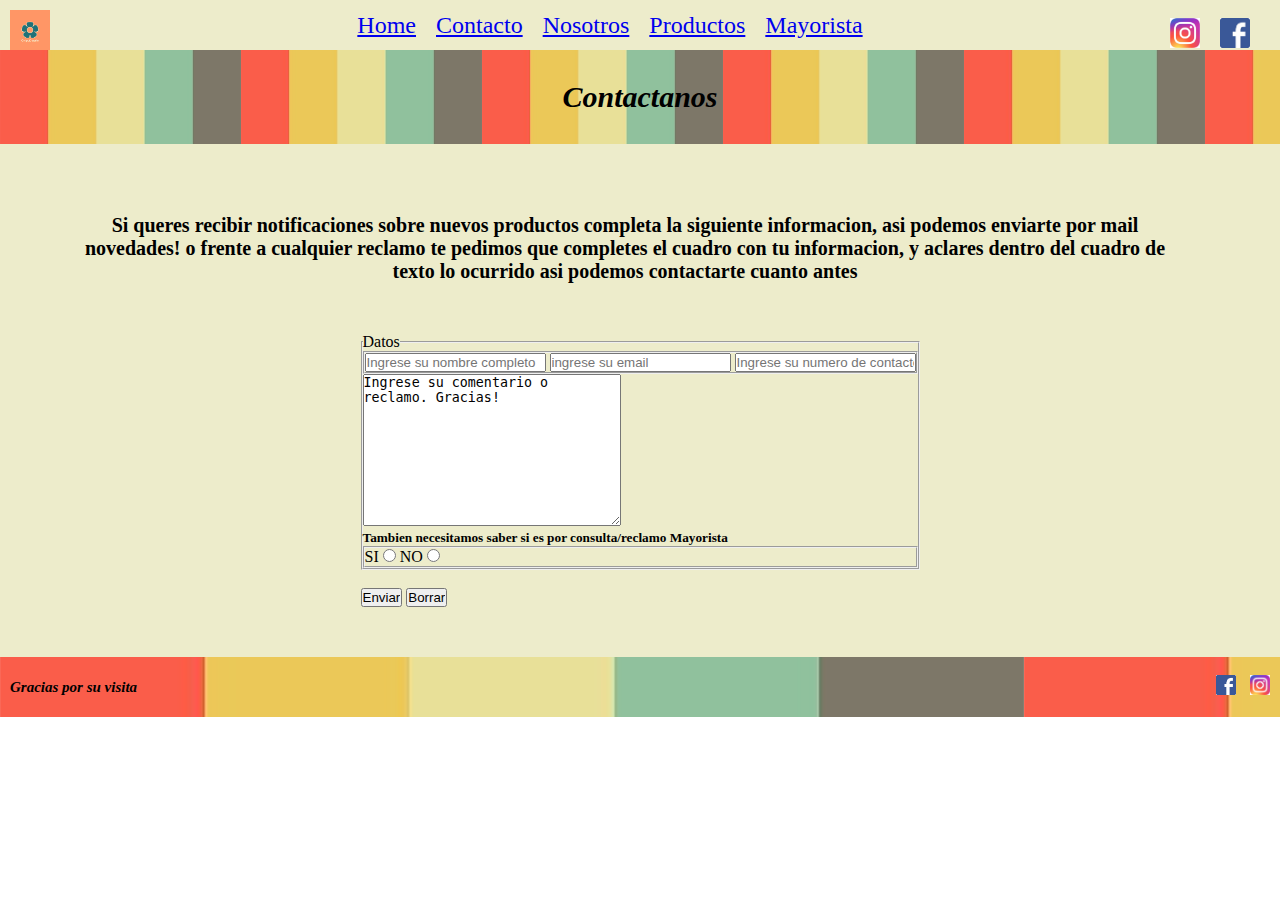
==== commit 489a1d87: "ssas aplicado a todos las paginas en tamaño celular, faltan los@media" ====
--- a/paginas/contactos.html
+++ b/paginas/contactos.html
@@ -35,7 +35,7 @@
 
      <header class="header">
             <div class="headercontacto">
-                <H1 class="headercontactoTitulo" >Contactanos</H1>
+                <H1 >Contactanos</H1>
             </div>
  
     </header>
--- a/assets/css/estilo.css
+++ b/assets/css/estilo.css
@@ -12,7 +12,7 @@
  "main main main main"  "footer footer footer footer"; }
 
-/*---------------------------------------------------------pagina inicio para celular-------------------------------------------------*/
+/* seccion import*/
 .header {
   grid-area: header; }
 
@@ -25,18 +25,11 @@
   align-items: center;
   justify-content: center;
   height: 200px; }
-
-.Titulo {
-  text-align: center;
-  font-size: 60px;
-  font-style: oblique;
-  color: black; }
-
-.pieDePortada {
-  text-align: left;
-  font-style: oblique;
-  display: block;
-  padding: 2%; }
+  .cajaPortada Titulo {
+    text-align: center;
+    font-size: 60px;
+    font-style: oblique;
+    color: black; }
 
 .main {
   grid-area: main; }
@@ -46,13 +39,11 @@
   color: #4e0072;
   font-style: oblique;
   background-color: #edeccb; }
-
-.Novedades h2 {
-  font-size: 40px;
-  padding-top: 20px; }
-
-.Novedades h3 {
-  color: black; }
+  .Novedades h2 {
+    font-size: 40px;
+    padding-top: 20px; }
+  .Novedades h3 {
+    color: black; }
 
 .tarjetasnovedades {
   display: flex;
@@ -105,7 +96,6 @@
   font-size: 20px;
   margin: 10px; }
 
-/*------------------------- Nosotros para celular ----------------------*/
 .headernosotros {
   display: flex;
   flex-direction: column;
@@ -114,198 +104,155 @@
   background-color: #edeccb;
   padding-top: 20%;
   height: 200px; }
-
-.tituloHeadernosotros {
-  background-image: url(../img/portada4.png);
-  background-size: contain;
-  width: 100%;
-  height: 100px;
-  text-align: center;
-  font-style: oblique;
-  font-size: 30px;
-  padding-top: 20px; }
+  .headernosotros h1 {
+    background-image: url(../img/portada4.png);
+    background-size: contain;
+    width: 100%;
+    height: 100px;
+    text-align: center;
+    font-style: oblique;
+    font-size: 30px;
+    padding-top: 20px; }
 
 .mainnosotros {
   background-color: #edeccb;
   background-size: contain;
   width: 100%; }
-
-.Parrafo1Mainnosotros {
-  font-size: 12px;
-  padding: 80px;
-  margin-block-end: 20px;
-  text-align: center;
+  .mainnosotros p {
+    font-size: 12px;
+    padding: 100px 80px 80px 80px;
+    margin-block-end: 20px;
+    text-align: center;
+    background-color: #edeccb; }
+  .mainnosotros video {
+    width: 100%;
+    height: 200px;
+    margin-top: 20px;
+    margin-block-end: 20px;
+    background-image: url(../img/portada4.png); }
+
+/* este parrafo no sabia como agregarlo dentro del mainnosotros, de todos modos no me toma el estilo que le ponog. No encuentro el error*/
+.parrafo {
+  margin: 0%;
+  font-size: 15px;
+  padding-block-end: 200px;
+  text-align: center; }
+
+.headercontacto {
+  display: flex;
+  flex-direction: row;
+  align-items: center;
+  justify-content: center; }
+  .headercontacto h1 {
+    background-image: url(../img/portada4.png);
+    background-size: contain;
+    text-align: center;
+    width: 100%;
+    padding: 30px;
+    font-size: 30px;
+    font-style: oblique; }
+
+.infocontacto {
+  display: flex;
+  flex-direction: column;
+  background-color: #edeccb;
+  align-items: center;
+  justify-content: center;
+  padding: 50px; }
+  .infocontacto h4 {
+    text-align: center;
+    font-size: 15px;
+    padding: 20px; }
+
+.headermayorista {
+  display: flex;
+  flex-direction: column;
+  align-items: center;
+  justify-content: center;
+  background-color: #edeccb;
+  height: 100px;
+  padding-top: 20px; }
+  .headermayorista h1 {
+    background-image: url(../img/portada4.png);
+    background-size: contain;
+    text-align: center;
+    width: 100%;
+    height: 100%;
+    font-size: 40px;
+    font-style: oblique;
+    padding-top: 20px; }
+
+.Bloquecondiciones {
+  display: flex;
+  flex-direction: column;
+  text-align: center;
+  justify-content: center;
+  background-color: #edeccb;
+  border: 2px solid #4e0072;
+  padding-top: 20px; }
+  .Bloquecondiciones h4 {
+    text-align: center;
+    font-size: 25px;
+    font-style: oblique;
+    padding: 50px;
+    color: #4e0072; }
+  .Bloquecondiciones h6 {
+    text-align: center;
+    font-size: 15px;
+    font-style: oblique;
+    padding: 20px; }
+
+.Bloquecondiciones_acepto {
+  text-align: center;
+  font-weight: 900;
+  font-size: 20px;
+  font-style: oblique;
+  padding: 20px; }
+
+.bloqueeleccion {
+  display: flex;
+  flex-direction: column;
+  text-align: center;
+  justify-content: center;
   background-color: #edeccb; }
-
-.Parrafo2Mainnosotros {
-  font-size: 15px;
-  padding-top: 20px;
-  padding-block-end: 80px;
-  text-align: center; }
-
-.videoMainNosotros {
-  width: 100%;
-  height: 200px;
-  margin-top: 20px;
-  margin-block-end: 20px;
-  background-image: url(../img/portada4.png); }
-
-/*------------------------------CONTACTO para celular-----------------------------*/
-.headercontacto {
-  display: flex;
-  flex-direction: row;
-  align-items: center;
-  justify-content: center; }
-
-.headercontactoTitulo {
-  background-image: url(../img/portada4.png);
-  background-size: contain;
-  text-align: center;
-  width: 100%;
-  padding: 30px;
-  font-size: 30px;
-  font-style: oblique; }
-
-.infocontacto {
-  display: flex;
-  flex-direction: column;
-  background-color: #edeccb;
-  align-items: center;
-  justify-content: center;
-  padding: 50px; }
-
-.infocontacto h4 {
-  text-align: center;
-  font-size: 15px;
-  padding: 20px; }
-
-/*--------------------------------- PRODUCTOS para CELULAR---------------------------------*/
+  .bloqueeleccion h4 {
+    text-align: center;
+    font-weight: 900;
+    font-size: 25px;
+    font-style: oblique;
+    padding: 20px;
+    color: #4e0072; }
+
+.bloqueeleccionTituloProductos {
+  text-align: center;
+  font-size: 18px;
+  margin: 20px; }
+
+.bloqueeleccionTituloCantidades {
+  text-align: center;
+  font-size: 18x;
+  margin: 20px; }
+
+.bloqueeleccion_email {
+  text-align: center;
+  font-size: 13px;
+  margin: 10%; }
+
 .headerproductos {
   display: flex;
   flex-direction: column;
   align-items: center;
   justify-content: center;
   background-color: #edeccb; }
-
-.tituloHeaderproductos {
-  background-image: url(../img/portada4.png);
-  background-size: contain;
-  text-align: center;
-  width: 100%;
-  height: 200px;
-  font-size: 60px;
-  font-style: oblique;
-  padding-top: 20%; }
-
-.productoscuadros {
-  display: flex;
-  flex-direction: column;
-  align-items: center;
-  justify-content: center;
-  background-color: #edeccb; }
-
-.productosvarios {
-  display: flex;
-  flex-direction: column;
-  align-items: center;
-  justify-content: center;
-  background-color: #edeccb; }
-
-.cuadro1 {
-  display: flex;
-  flex-direction: column;
-  align-items: center;
-  justify-content: center;
-  margin: 50px;
-  border: 2px solid #4e0072; }
-
-.cuadro2 {
-  display: flex;
-  flex-direction: column;
-  align-items: center;
-  justify-content: center;
-  margin: 50px;
-  border: 2px solid #4e0072; }
-
-.cuadro1_img {
-  width: 50%;
-  height: 50%; }
-
-.cuadro1_titulo {
-  text-align: center;
-  font-size: 20px;
-  color: #4e0072;
-  padding: 5%; }
-
-.cuadro2_img {
-  width: 50%;
-  height: 50%; }
-
-.cuadro2_titulo {
-  text-align: center;
-  font-size: 20px;
-  color: #4e0072;
-  padding: 5%; }
-
-.cuadro1_descripcion {
-  text-align: center;
-  font-size: 15px;
-  color: black;
-  padding: 5%; }
-
-.cuadro2_descripcion {
-  text-align: center;
-  font-size: 15px;
-  color: black;
-  padding: 5%; }
-
-.varios1 {
-  display: flex;
-  flex-direction: column;
-  align-items: center;
-  justify-content: center;
-  margin: 50px;
-  border: 2px solid #4e0072; }
-
-.varios2 {
-  display: flex;
-  flex-direction: column;
-  align-items: center;
-  justify-content: center;
-  margin: 50px;
-  border: 2px solid #4e0072; }
-
-.varios2_img {
-  width: 50%;
-  height: 50%; }
-
-.varios1_img {
-  width: 50%;
-  height: 50%; }
-
-.varios2_titulo {
-  text-align: center;
-  font-size: 20px;
-  color: #4e0072;
-  padding: 5%; }
-
-.varios1_titulo {
-  text-align: center;
-  font-size: 20px;
-  color: #4e0072;
-  padding: 5%; }
-
-.varios2_descripcion {
-  text-align: center;
-  font-size: 15px;
-  color: black;
-  padding: 5%; }
-
-.varios1_descripcion {
-  text-align: center;
-  font-size: 15px;
-  color: black;
-  padding: 5%; }
+  .headerproductos h1 {
+    background-image: url(../img/portada4.png);
+    background-size: contain;
+    text-align: center;
+    width: 100%;
+    height: 200px;
+    font-size: 60px;
+    font-style: oblique;
+    padding-top: 20%; }
 
 .Productos {
   text-align: left;
@@ -324,84 +271,103 @@
   padding-left: 5%;
   background-color: #edeccb; }
 
-/*------------------------------MAYORISTA para CELULAR------------------------*/
-.Bloquecondiciones {
-  display: flex;
-  flex-direction: column;
-  text-align: center;
-  justify-content: center;
-  background-color: #edeccb;
-  border: 2px solid #4e0072;
-  padding-top: 20px; }
-
-.Bloquecondiciones_titulo {
-  text-align: center;
-  font-size: 25px;
-  font-style: oblique;
-  padding: 50px;
-  color: #4e0072; }
-
-.Bloquecondiciones_descripcion {
-  text-align: center;
-  font-size: 15px;
-  font-style: oblique;
-  padding: 20px; }
-
-.Bloquecondiciones_acepto {
-  text-align: center;
-  font-weight: 900;
-  font-size: 20px;
-  font-style: oblique;
-  padding: 20px; }
-
-.bloqueeleccion {
-  display: flex;
-  flex-direction: column;
-  text-align: center;
+.productoscuadros {
+  display: flex;
+  flex-direction: column;
+  align-items: center;
   justify-content: center;
   background-color: #edeccb; }
 
-.bloqueeleccionTitulo {
-  text-align: center;
-  font-weight: 900;
-  font-size: 25px;
-  font-style: oblique;
-  padding: 20px;
-  color: #4e0072; }
-
-.bloqueeleccionTituloProductos {
-  text-align: center;
-  font-size: 18px;
-  margin: 20px; }
-
-.bloqueeleccionTituloCantidades {
-  text-align: center;
-  font-size: 18x;
-  margin: 20px; }
-
-.bloqueeleccion_email {
-  text-align: center;
-  font-size: 13px;
-  margin: 10%; }
-
-.headermayorista {
-  display: flex;
-  flex-direction: column;
-  align-items: center;
-  justify-content: center;
-  background-color: #edeccb;
-  height: 100px;
-  padding-top: 20px; }
-
-.tituloHeadermayorista {
-  background-image: url(../img/portada4.png);
-  background-size: contain;
-  text-align: center;
-  width: 100%;
-  height: 100%;
-  font-size: 40px;
-  font-style: oblique;
-  padding-top: 20px; }
+.productosvarios {
+  display: flex;
+  flex-direction: column;
+  align-items: center;
+  justify-content: center;
+  background-color: #edeccb; }
+
+.cuadro1 {
+  display: flex;
+  flex-direction: column;
+  align-items: center;
+  justify-content: center;
+  margin: 50px;
+  border: 2px solid #4e0072; }
+  .cuadro1 img {
+    width: 50%;
+    height: 50%; }
+  .cuadro1 h4 {
+    text-align: center;
+    font-size: 20px;
+    color: #4e0072;
+    padding: 5%; }
+  .cuadro1 p {
+    text-align: center;
+    font-size: 15px;
+    color: black;
+    padding: 5%; }
+
+.cuadro2 {
+  display: flex;
+  flex-direction: column;
+  align-items: center;
+  justify-content: center;
+  margin: 50px;
+  border: 2px solid #4e0072; }
+  .cuadro2 img {
+    width: 50%;
+    height: 50%; }
+  .cuadro2 h4 {
+    text-align: center;
+    font-size: 20px;
+    color: #4e0072;
+    padding: 5%; }
+  .cuadro2 p {
+    text-align: center;
+    font-size: 15px;
+    color: black;
+    padding: 5%; }
+
+.varios1 {
+  display: flex;
+  flex-direction: column;
+  align-items: center;
+  justify-content: center;
+  margin: 50px;
+  border: 2px solid #4e0072; }
+  .varios1 img {
+    width: 50%;
+    height: 50%; }
+  .varios1 h4 {
+    text-align: center;
+    font-size: 20px;
+    color: #4e0072;
+    padding: 5%; }
+  .varios1 p {
+    text-align: center;
+    font-size: 15px;
+    color: black;
+    padding: 5%; }
+
+.varios2 {
+  display: flex;
+  flex-direction: column;
+  align-items: center;
+  justify-content: center;
+  margin: 50px;
+  border: 2px solid #4e0072; }
+  .varios2 img {
+    width: 50%;
+    height: 50%; }
+  .varios2 h4 {
+    text-align: center;
+    font-size: 20px;
+    color: #4e0072;
+    padding: 5%; }
+  .varios2 p {
+    text-align: center;
+    font-size: 15px;
+    color: black;
+    padding: 5%; }
 
 /*--------------------------------------uso comun para todas las pag--------------------------------------------------------*/
 /*---------------------barra navegador--------------*/
